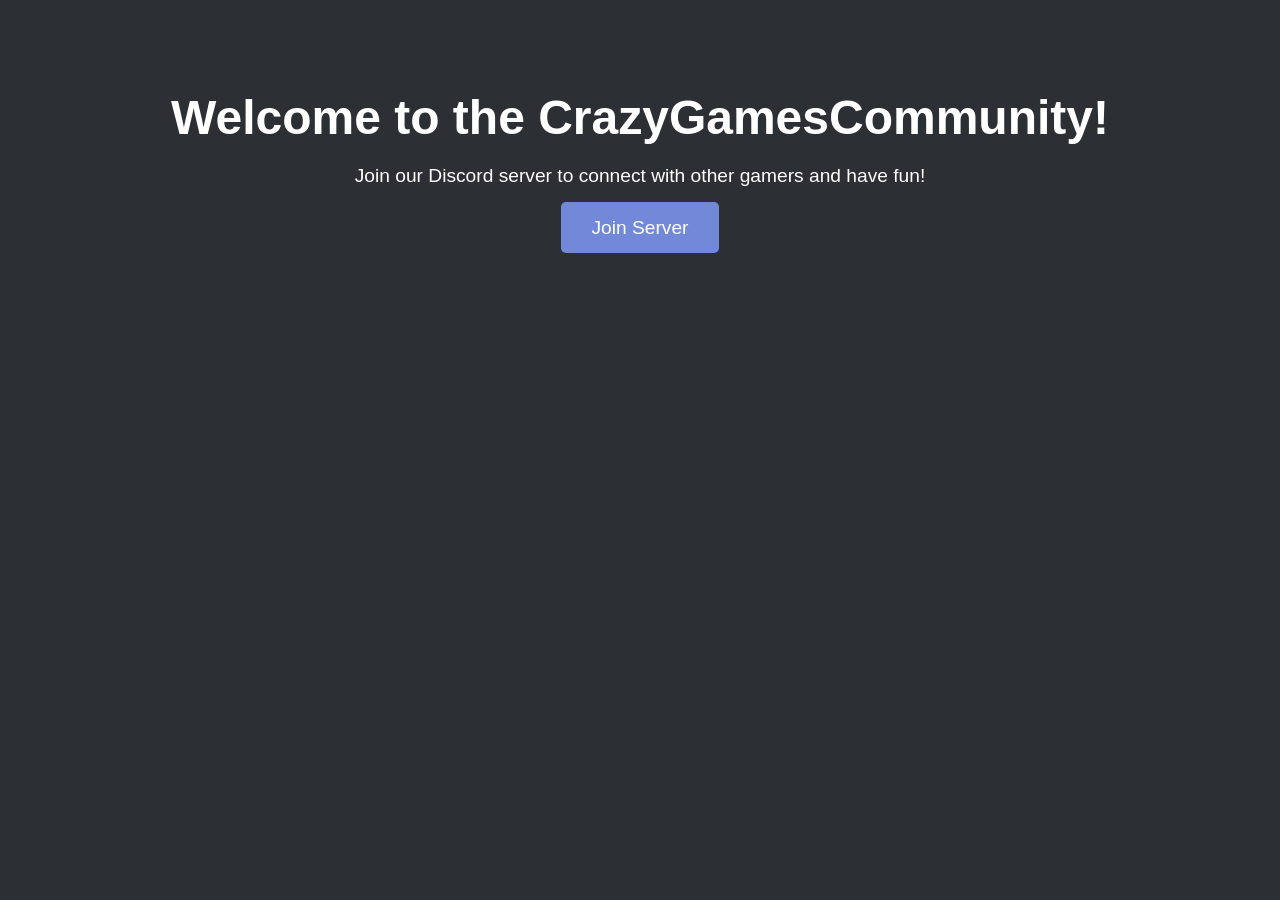
==== index.html @ 70bbd8e3 "Create a basic Discord server webpage called 'CrazyGamesCommunity'." ====
<!DOCTYPE html>
<html lang="en">
<head>
    <meta charset="UTF-8">
    <meta name="viewport" content="width=device-width, initial-scale=1.0">
    <title>CrazyGamesCommunity</title>
    <link rel="stylesheet" href="style.css">
</head>
<body>
    <header>
        <h1>Welcome to the CrazyGamesCommunity!</h1>
    </header>
    <main>
        <p>Join our Discord server to connect with other gamers and have fun!</p>
        <a href="#" id="discord-invite" class="button">Join Server</a>
    </main>
    <script src="script.js"></script>
</body>
</html>
---- style.css ----
body {
    background-color: #2c2f33;
    color: #ffffff;
    font-family: sans-serif;
    text-align: center;
    padding-top: 50px;
}

header h1 {
    font-size: 3em;
    margin-bottom: 20px;
}

main p {
    font-size: 1.2em;
    margin-bottom: 30px;
}

.button {
    background-color: #7289da;
    color: #ffffff;
    padding: 15px 30px;
    text-decoration: none;
    border-radius: 5px;
    font-size: 1.2em;
    transition: background-color 0.3s;
}

.button:hover {
    background-color: #5b6eae;
}
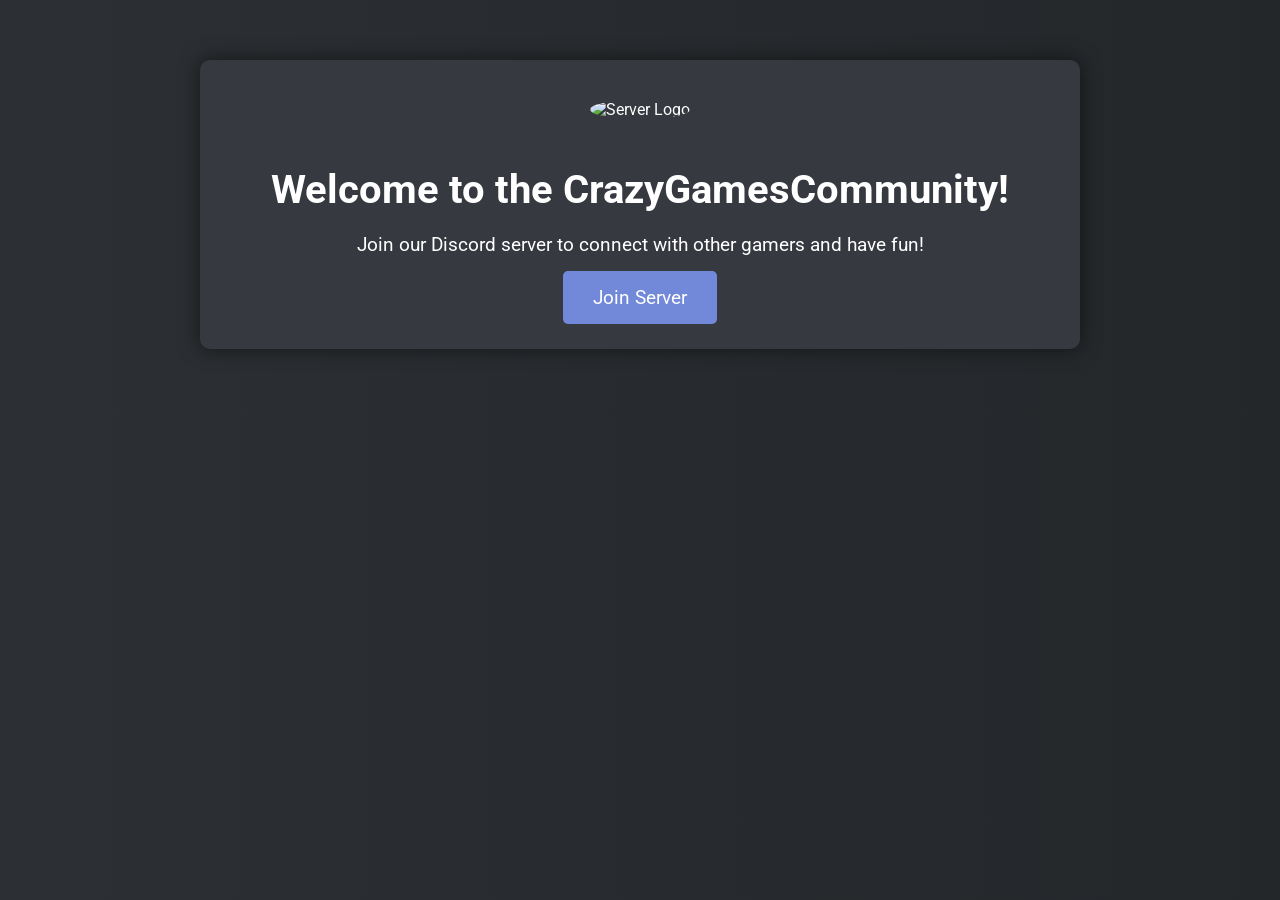
==== commit e6460f16: "Improve the design and structure of the Discord webpage." ====
--- a/index.html
+++ b/index.html
@@ -7,13 +7,16 @@
     <link rel="stylesheet" href="style.css">
 </head>
 <body>
-    <header>
-        <h1>Welcome to the CrazyGamesCommunity!</h1>
-    </header>
-    <main>
-        <p>Join our Discord server to connect with other gamers and have fun!</p>
-        <a href="#" id="discord-invite" class="button">Join Server</a>
-    </main>
+    <div class="container">
+        <header>
+            <img src="https://via.placeholder.com/150" alt="Server Logo" class="logo">
+            <h1>Welcome to the CrazyGamesCommunity!</h1>
+        </header>
+        <main>
+            <p>Join our Discord server to connect with other gamers and have fun!</p>
+            <a href="#" id="discord-invite" class="button">Join Server</a>
+        </main>
+    </div>
     <script src="script.js"></script>
 </body>
 </html>
--- a/style.css
+++ b/style.css
@@ -1,13 +1,32 @@
+@import url('https://fonts.googleapis.com/css2?family=Roboto:wght@400;700&display=swap');
+
 body {
-    background-color: #2c2f33;
+    background: linear-gradient(to right, #2c2f33, #23272a);
     color: #ffffff;
-    font-family: sans-serif;
+    font-family: 'Roboto', sans-serif;
     text-align: center;
-    padding-top: 50px;
+    margin: 0;
+    padding: 20px;
+}
+
+.container {
+    background-color: #36393f;
+    border-radius: 10px;
+    box-shadow: 0 0 20px rgba(0, 0, 0, 0.5);
+    max-width: 800px;
+    margin: 40px auto;
+    padding: 40px;
+}
+
+.logo {
+    width: 150px;
+    height: 150px;
+    border-radius: 50%;
+    margin-bottom: 20px;
 }
 
 header h1 {
-    font-size: 3em;
+    font-size: 2.5em;
     margin-bottom: 20px;
 }
 
@@ -29,3 +48,14 @@
 .button:hover {
     background-color: #5b6eae;
 }
+
+@media (max-width: 600px) {
+    .container {
+        padding: 20px;
+        margin: 20px auto;
+    }
+
+    header h1 {
+        font-size: 2em;
+    }
+}
